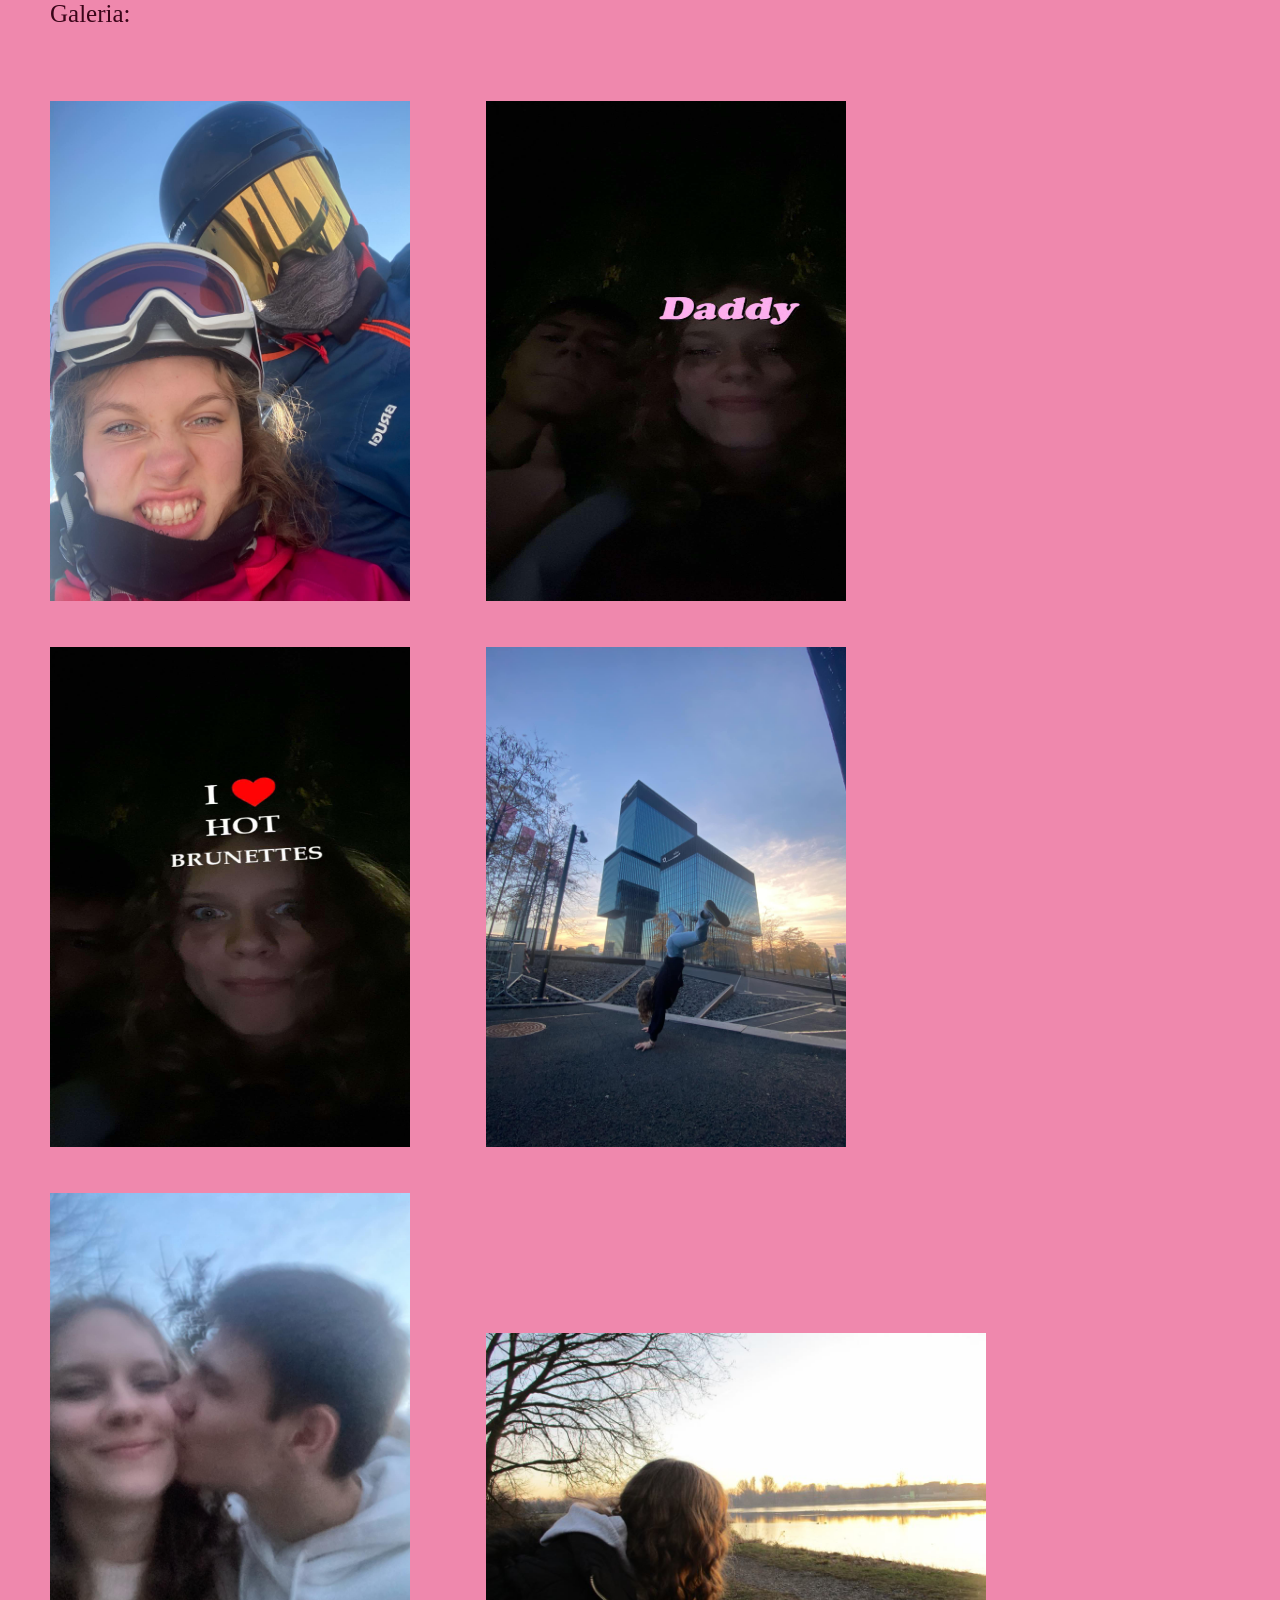
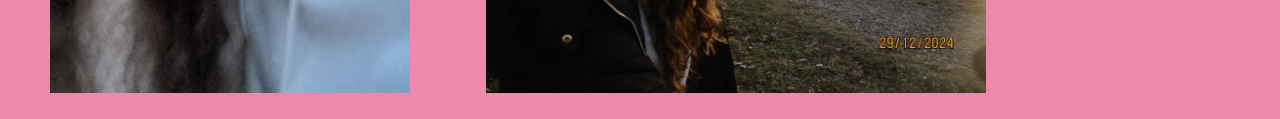
==== galer.html @ 7a20fef8 "Update galer.html" ====
<body>
    <pre>
        Galeria:
    </pre>

    <img src="images/img (1).jpeg" width="360" height="500">
    <img src="images/img (1).jpg" width="360" height="500"><br>
    <img src="images/img (2).jpg" width="360" height="500">
    <img src="images/img (3).jpeg" width="360" height="500"><br>
    <img src="images/img (4).jpeg" width="360" height="500">
    <img src="images/img (2).jpeg" width="500" height="360"><br>


</body>

<style>
    /* body{   
        background-color: #EF88AD;
        color: #3A0519;
        font-family: Bahnschrift;
        font-size: clamp(14px, 2vw, 25px);
        text-align: center;
    }
    pre{
        font-family: Bahnschrift;
    } */
    img{
        border-radius: 10px;
        padding:20px;
        padding-left: 50px;
        size: 50%;
    }

    body{   
    background-color: #EF88AD;
    color: #3A0519;
    font-family: Bahnschrift;
    font-size: clamp(20px, 2vw, 25px);
    word-wrap: break-word;
    overflow-wrap: break-word;
    white-space: normal;
    /* width: 100%; */
    

    margin: 0;
    padding: 0;
    width: 100%;
    box-sizing: border-box;
}
pre{
    font-family: Bahnschrift;
    white-space: pre-wrap;
  word-wrap: break-word;
  overflow-wrap: break-word;
}
    </style>
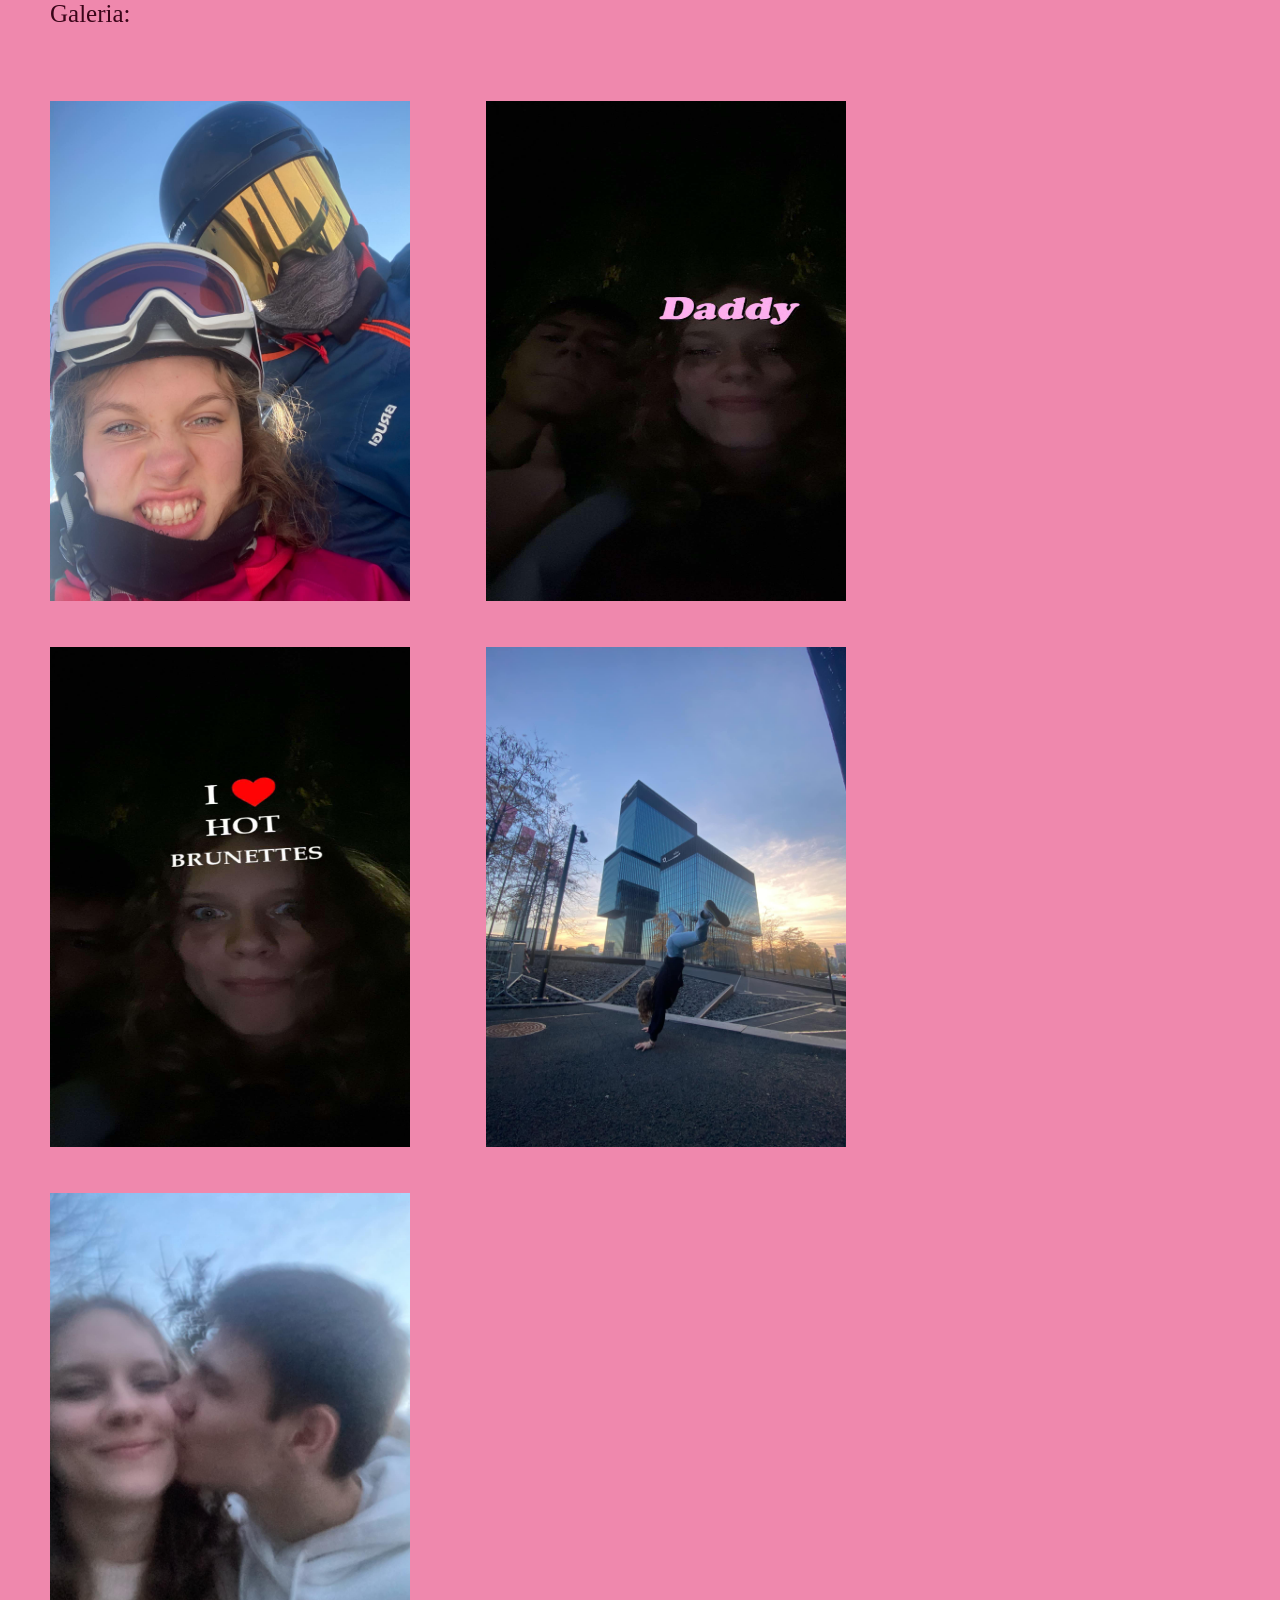
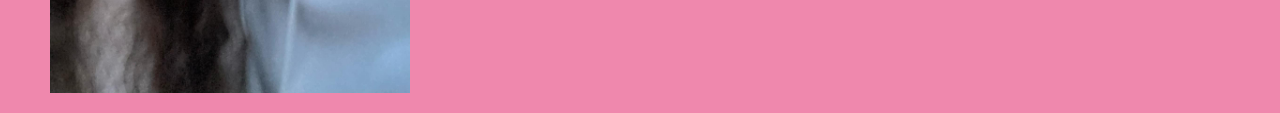
==== commit 96b1b0a0: "Update galer.html" ====
--- a/galer.html
+++ b/galer.html
@@ -8,7 +8,6 @@
     <img src="images/img (2).jpg" width="360" height="500">
     <img src="images/img (3).jpeg" width="360" height="500"><br>
     <img src="images/img (4).jpeg" width="360" height="500">
-    <img src="images/img (2).jpeg" width="500" height="360"><br>
 
 
 </body>
@@ -39,6 +38,7 @@
     word-wrap: break-word;
     overflow-wrap: break-word;
     white-space: normal;
+    text-align: left;
     /* width: 100%; */
     
 
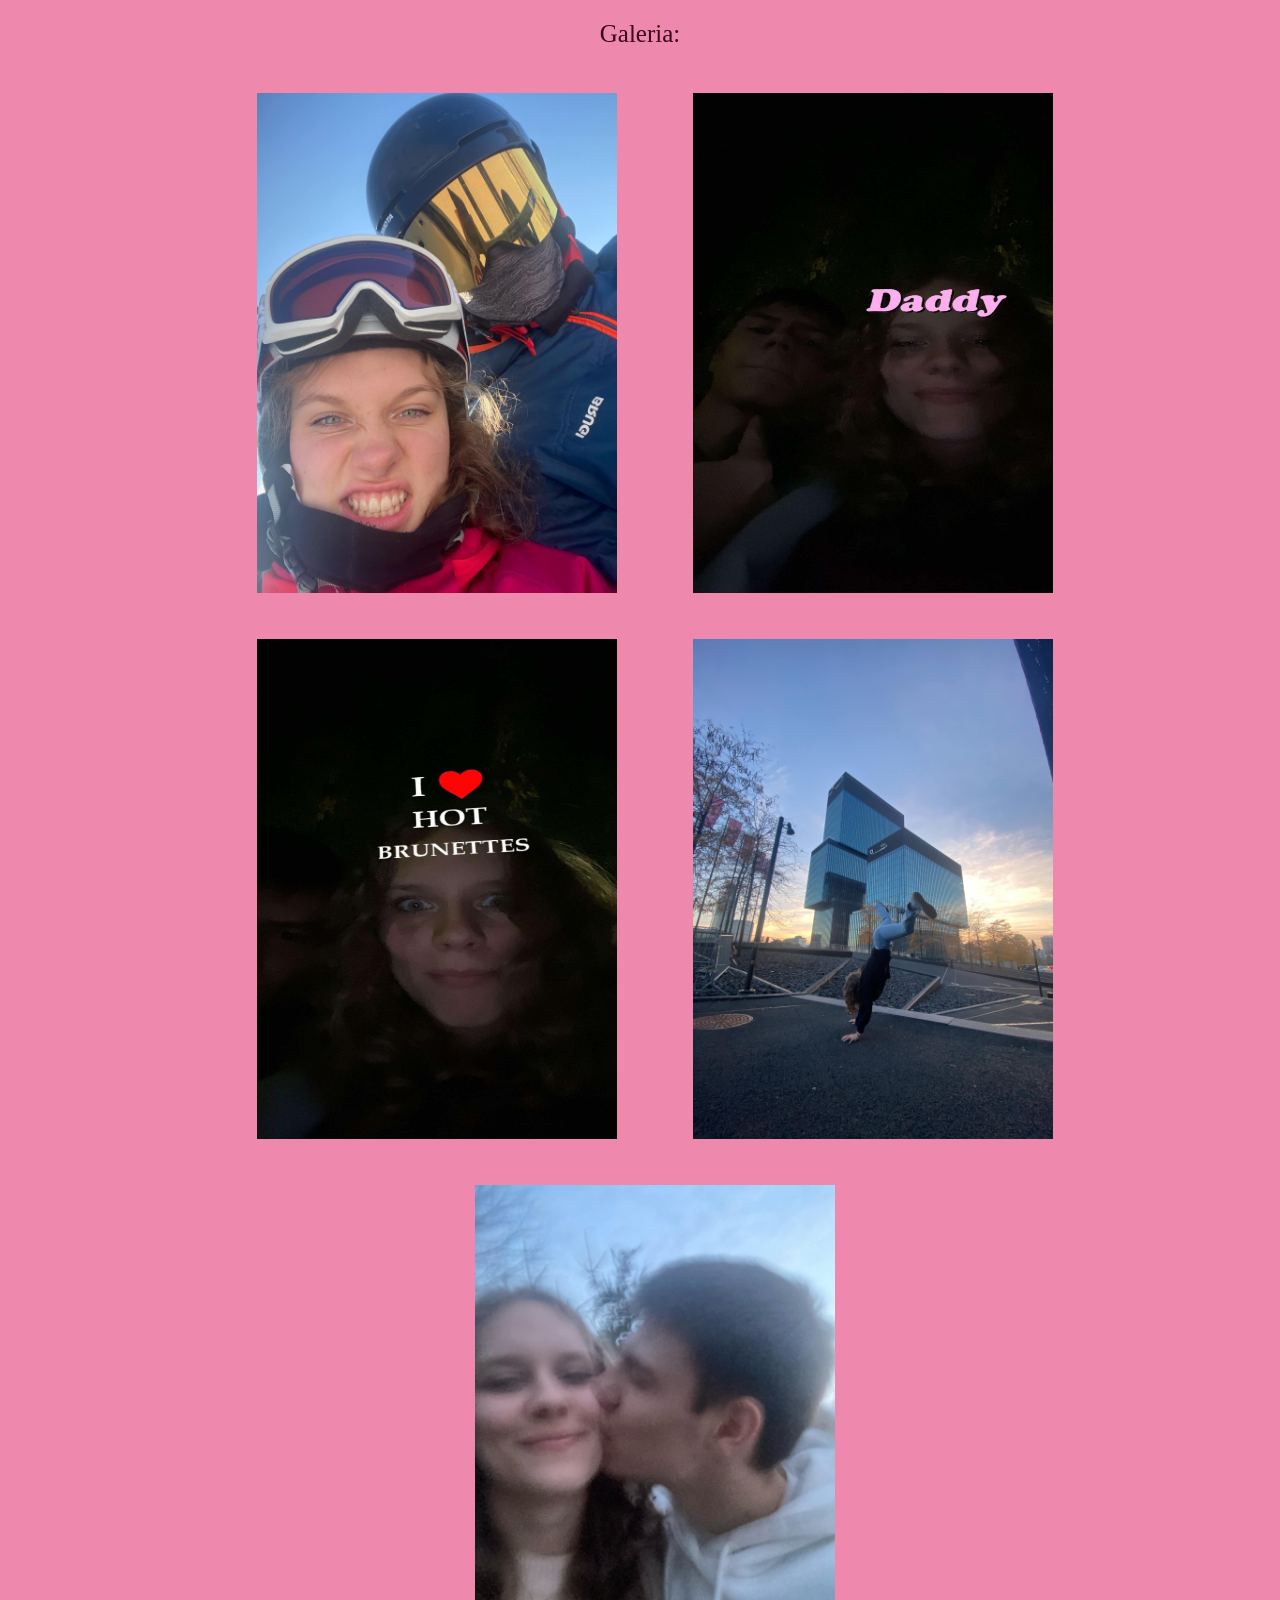
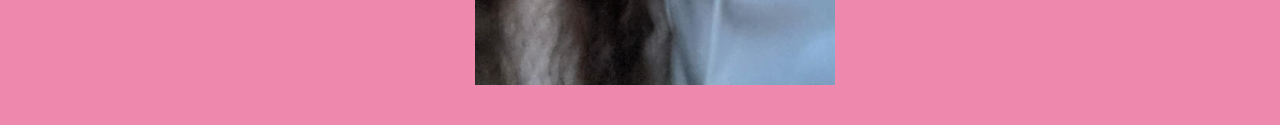
==== commit e5097631: "FIX galer.html" ====
--- a/galer.html
+++ b/galer.html
@@ -1,7 +1,7 @@
 <body>
-    <pre>
-        Galeria:
-    </pre>
+<pre>
+Galeria:
+</pre>
 
     <img src="images/img (1).jpeg" width="360" height="500">
     <img src="images/img (1).jpg" width="360" height="500"><br>
@@ -35,15 +35,15 @@
     color: #3A0519;
     font-family: Bahnschrift;
     font-size: clamp(20px, 2vw, 25px);
+    text-align: center;
     word-wrap: break-word;
     overflow-wrap: break-word;
     white-space: normal;
-    text-align: left;
     /* width: 100%; */
     
 
     margin: 0;
-    padding: 0;
+    padding: 20px;
     width: 100%;
     box-sizing: border-box;
 }
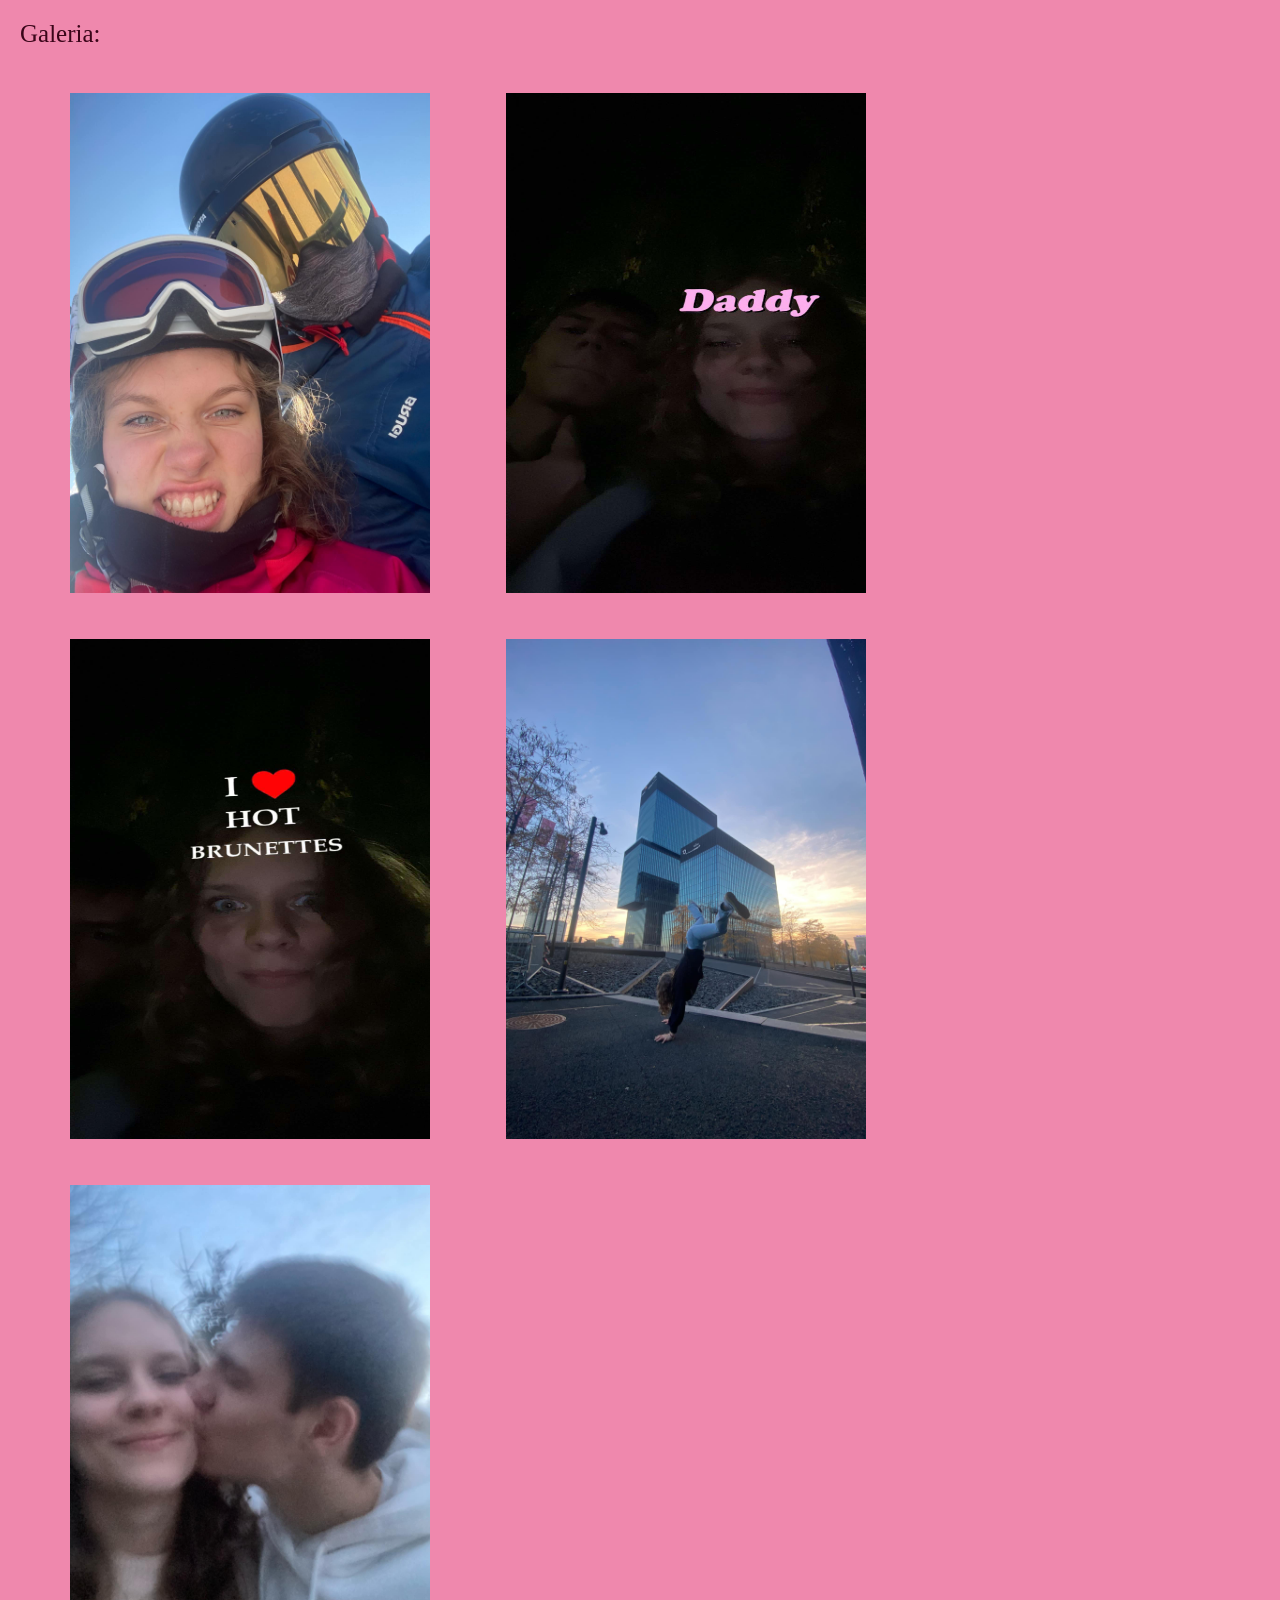
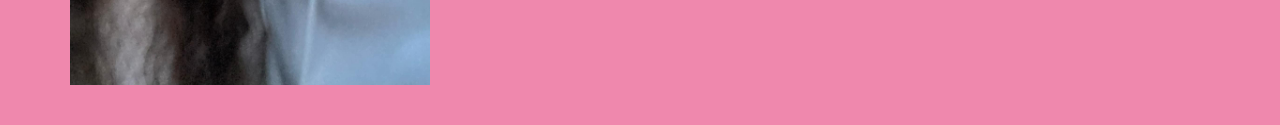
==== commit d5001b63: "FIX 2 galer.html" ====
--- a/galer.html
+++ b/galer.html
@@ -3,11 +3,11 @@
 Galeria:
 </pre>
 
-    <img src="images/img (1).jpeg" width="360" height="500">
-    <img src="images/img (1).jpg" width="360" height="500"><br>
-    <img src="images/img (2).jpg" width="360" height="500">
-    <img src="images/img (3).jpeg" width="360" height="500"><br>
-    <img src="images/img (4).jpeg" width="360" height="500">
+<img src="images/img (1).jpeg" width="360" height="500">
+<img src="images/img (1).jpg" width="360" height="500"><br>
+<img src="images/img (2).jpg" width="360" height="500">
+<img src="images/img (3).jpeg" width="360" height="500"><br>
+<img src="images/img (4).jpeg" width="360" height="500">
 
 
 </body>
@@ -35,7 +35,7 @@
     color: #3A0519;
     font-family: Bahnschrift;
     font-size: clamp(20px, 2vw, 25px);
-    text-align: center;
+    text-align: left;
     word-wrap: break-word;
     overflow-wrap: break-word;
     white-space: normal;
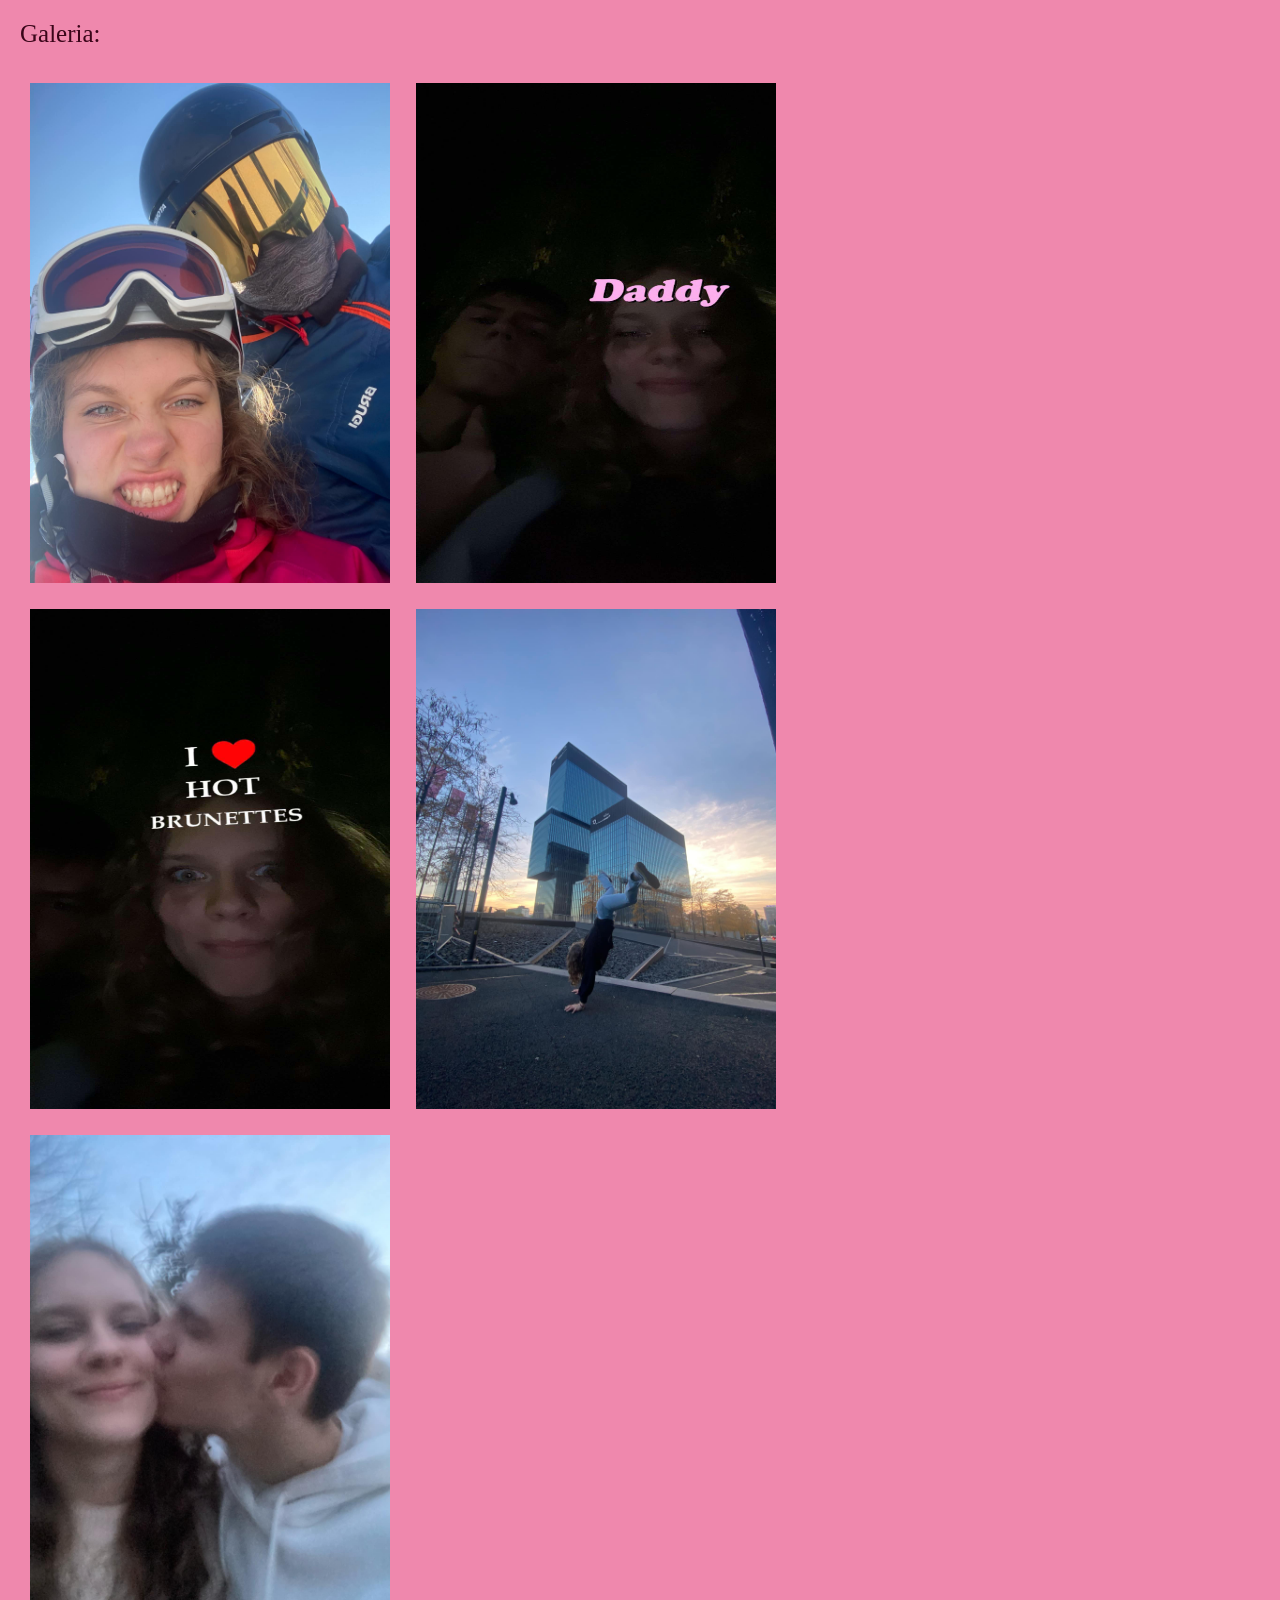
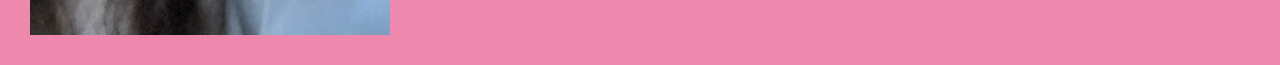
==== commit 11d00518: "FIX 3 galer.html" ====
--- a/galer.html
+++ b/galer.html
@@ -25,8 +25,7 @@
     } */
     img{
         border-radius: 10px;
-        padding:20px;
-        padding-left: 50px;
+        padding:10px;
         size: 50%;
     }
 
@@ -53,4 +52,7 @@
   word-wrap: break-word;
   overflow-wrap: break-word;
 }
-    </style> 
+img{
+    text-align: left;
+}
+</style> 
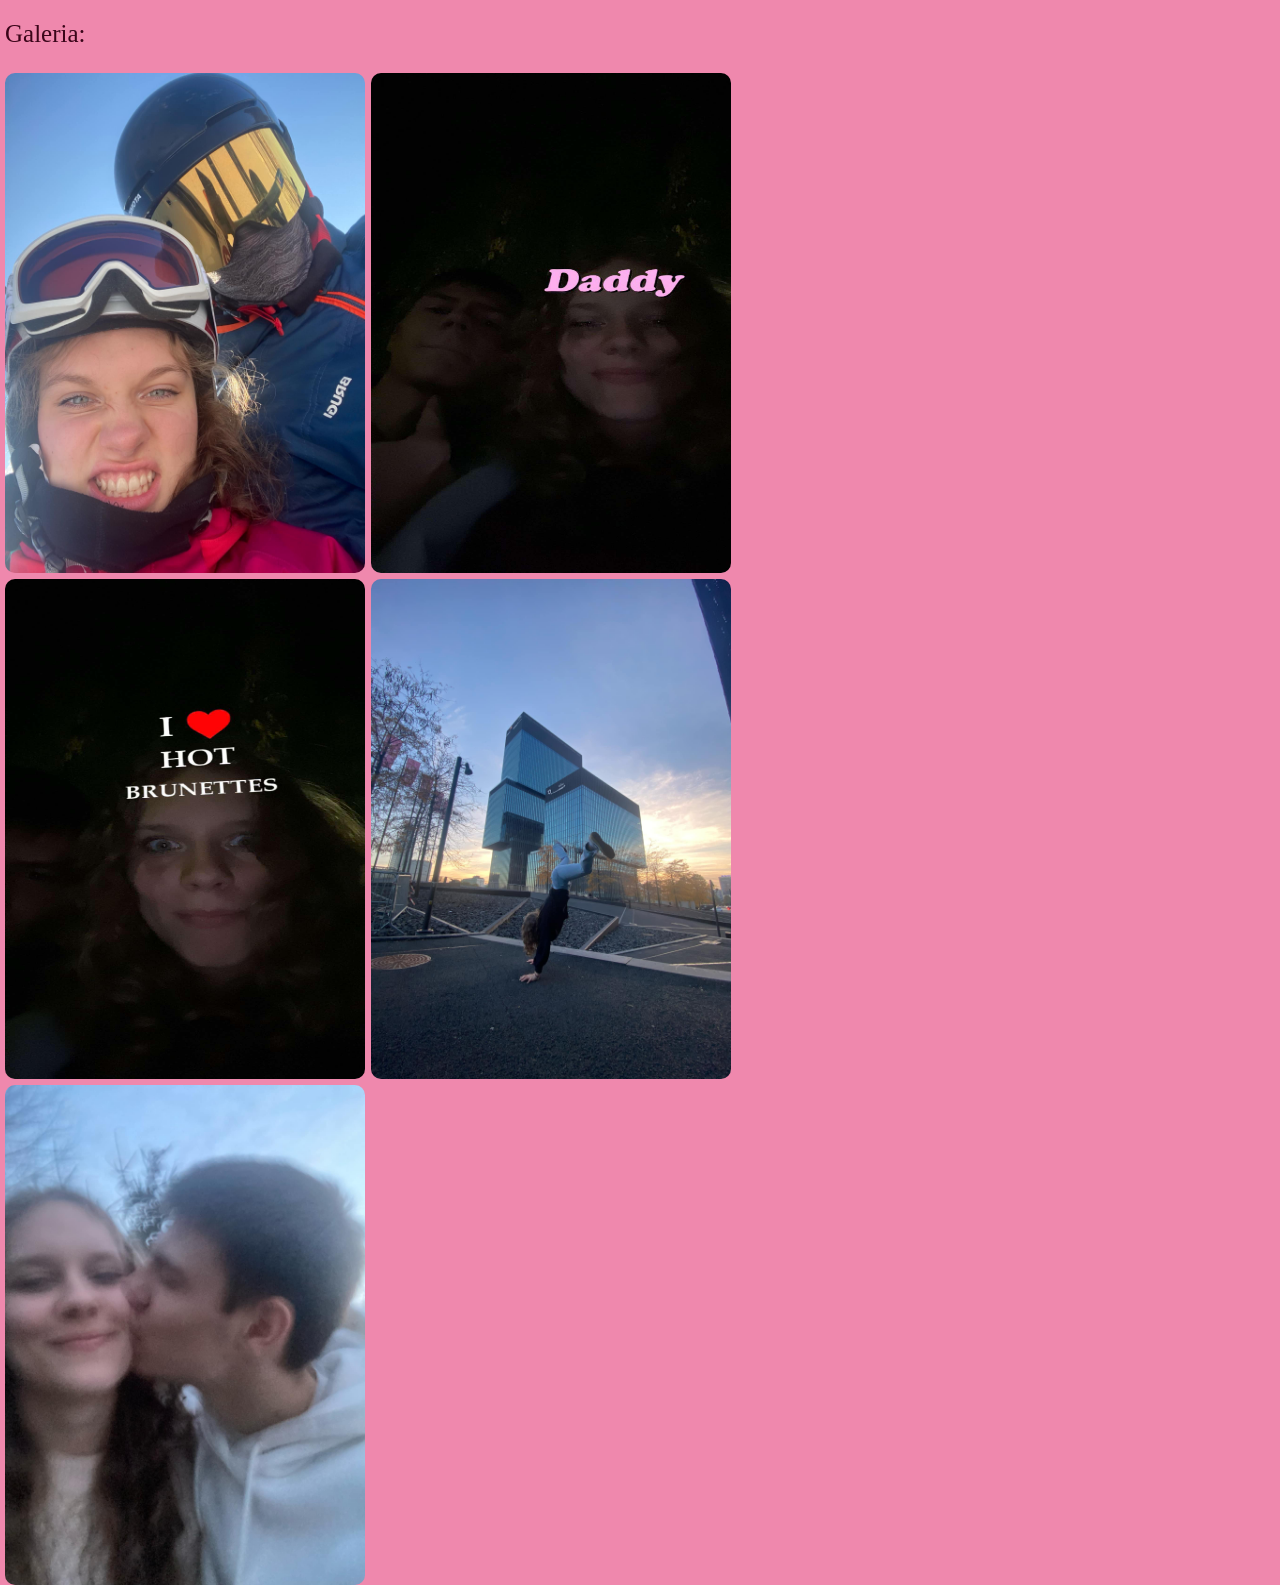
==== commit f7092e11: "FIX 4 galer.html" ====
--- a/galer.html
+++ b/galer.html
@@ -25,7 +25,6 @@
     } */
     img{
         border-radius: 10px;
-        padding:10px;
         size: 50%;
     }
 
@@ -42,7 +41,8 @@
     
 
     margin: 0;
-    padding: 20px;
+    padding-top: 20px;
+    padding-left: 5px;
     width: 100%;
     box-sizing: border-box;
 }
